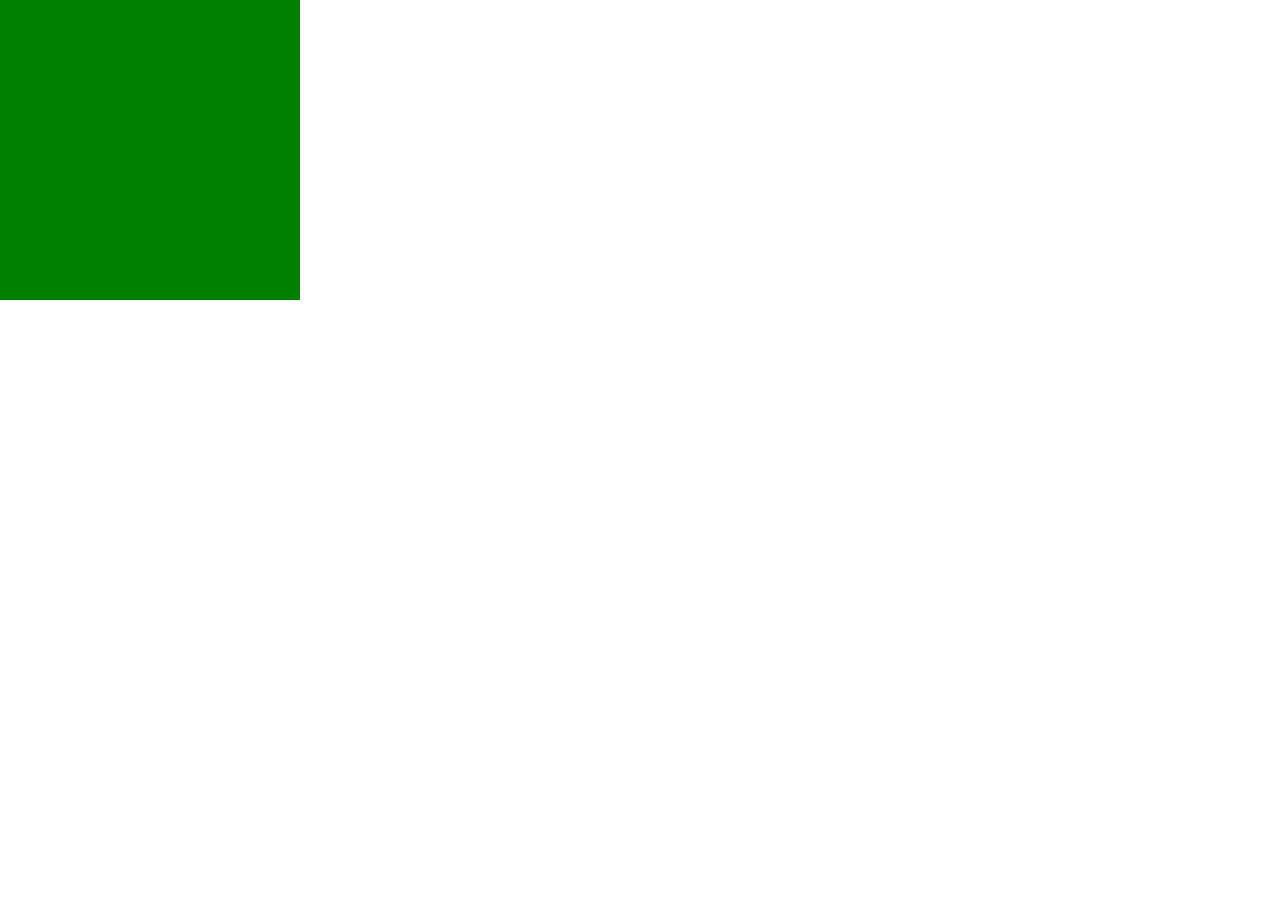
==== position.html @ 7bbb9ec2 "css position" ====
<!DOCTYPE html>
<html lang="en">
<head>
    <meta charset="UTF-8">
    <meta http-equiv="X-UA-Compatible" content="IE=edge">
    <meta name="viewport" content="width=device-width, initial-scale=1.0">
    <title>Document</title>
    <link rel="stylesheet" href="position.css">
</head>
<body>
    <div class="parrent">
        
    </div>
</body>
</html>
---- position.css ----
*{
    margin: 0px;
    padding: 0px;
}

.parrent{
    width: 300px;
    height: 300px;
    background-color: green;
}
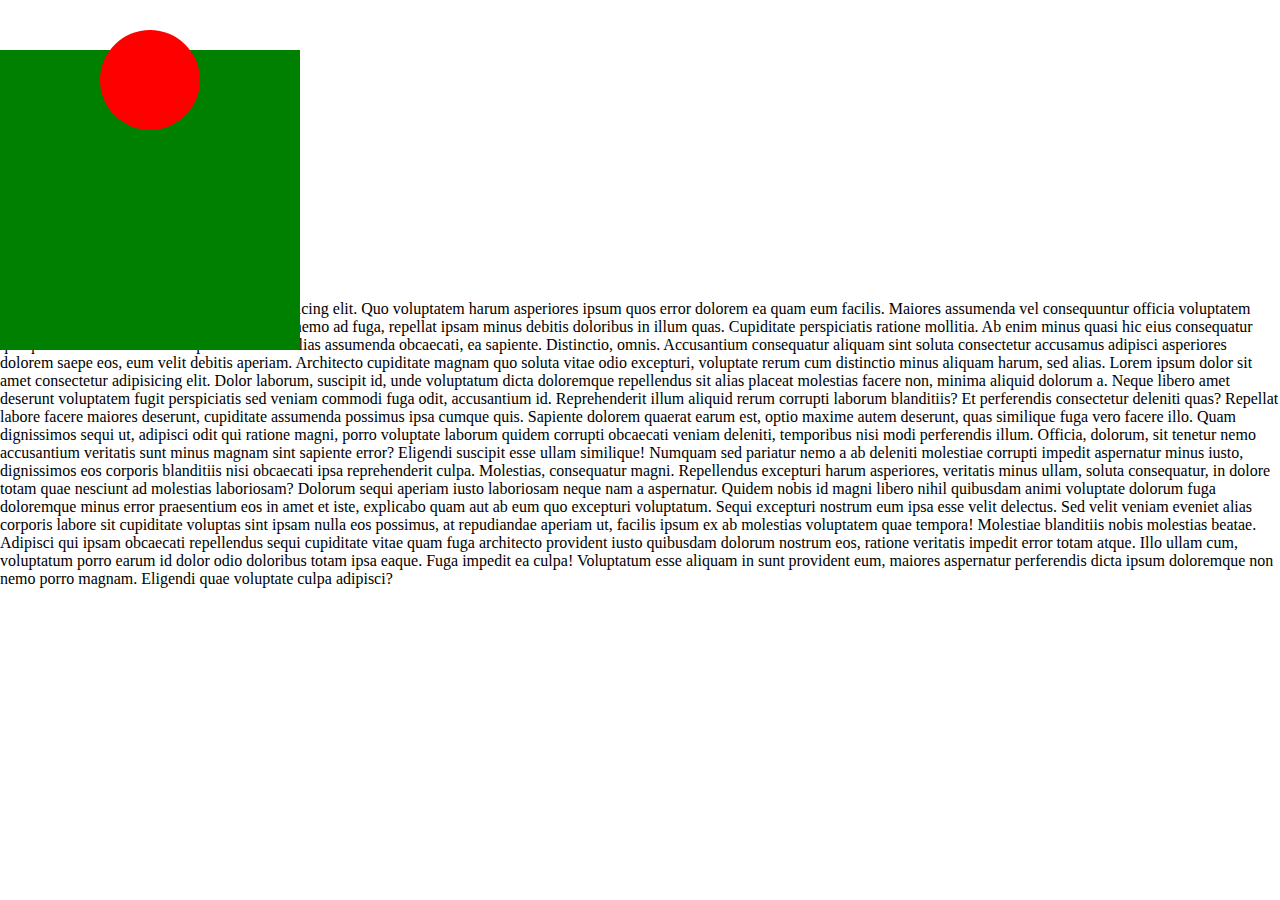
==== commit 99e24455: "update position" ====
--- a/position.html
+++ b/position.html
@@ -8,8 +8,52 @@
     <link rel="stylesheet" href="position.css">
 </head>
 <body>
-    <div class="parrent">
-        
-    </div>
+    <div class="green">
+        <div class="red"></div>
+      </div>
+      <p>
+        Lorem ipsum dolor sit amet consectetur adipisicing elit. Quo voluptatem
+        harum asperiores ipsum quos error dolorem ea quam eum facilis. Maiores
+        assumenda vel consequuntur officia voluptatem quia voluptatibus cum dicta
+        provident, autem nemo ad fuga, repellat ipsam minus debitis doloribus in
+        illum quas. Cupiditate perspiciatis ratione mollitia. Ab enim minus quasi
+        hic eius consequatur quisquam tenetur? Libero et repellendus eius alias
+        assumenda obcaecati, ea sapiente. Distinctio, omnis. Accusantium
+        consequatur aliquam sint soluta consectetur accusamus adipisci asperiores
+        dolorem saepe eos, eum velit debitis aperiam. Architecto cupiditate magnam
+        quo soluta vitae odio excepturi, voluptate rerum cum distinctio minus
+        aliquam harum, sed alias. Lorem ipsum dolor sit amet consectetur
+        adipisicing elit. Dolor laborum, suscipit id, unde voluptatum dicta
+        doloremque repellendus sit alias placeat molestias facere non, minima
+        aliquid dolorum a. Neque libero amet deserunt voluptatem fugit
+        perspiciatis sed veniam commodi fuga odit, accusantium id. Reprehenderit
+        illum aliquid rerum corrupti laborum blanditiis? Et perferendis
+        consectetur deleniti quas? Repellat labore facere maiores deserunt,
+        cupiditate assumenda possimus ipsa cumque quis. Sapiente dolorem quaerat
+        earum est, optio maxime autem deserunt, quas similique fuga vero facere
+        illo. Quam dignissimos sequi ut, adipisci odit qui ratione magni, porro
+        voluptate laborum quidem corrupti obcaecati veniam deleniti, temporibus
+        nisi modi perferendis illum. Officia, dolorum, sit tenetur nemo
+        accusantium veritatis sunt minus magnam sint sapiente error? Eligendi
+        suscipit esse ullam similique! Numquam sed pariatur nemo a ab deleniti
+        molestiae corrupti impedit aspernatur minus iusto, dignissimos eos
+        corporis blanditiis nisi obcaecati ipsa reprehenderit culpa. Molestias,
+        consequatur magni. Repellendus excepturi harum asperiores, veritatis minus
+        ullam, soluta consequatur, in dolore totam quae nesciunt ad molestias
+        laboriosam? Dolorum sequi aperiam iusto laboriosam neque nam a aspernatur.
+        Quidem nobis id magni libero nihil quibusdam animi voluptate dolorum fuga
+        doloremque minus error praesentium eos in amet et iste, explicabo quam aut
+        ab eum quo excepturi voluptatum. Sequi excepturi nostrum eum ipsa esse
+        velit delectus. Sed velit veniam eveniet alias corporis labore sit
+        cupiditate voluptas sint ipsam nulla eos possimus, at repudiandae aperiam
+        ut, facilis ipsum ex ab molestias voluptatem quae tempora! Molestiae
+        blanditiis nobis molestias beatae. Adipisci qui ipsam obcaecati
+        repellendus sequi cupiditate vitae quam fuga architecto provident iusto
+        quibusdam dolorum nostrum eos, ratione veritatis impedit error totam
+        atque. Illo ullam cum, voluptatum porro earum id dolor odio doloribus
+        totam ipsa eaque. Fuga impedit ea culpa! Voluptatum esse aliquam in sunt
+        provident eum, maiores aspernatur perferendis dicta ipsum doloremque non
+        nemo porro magnam. Eligendi quae voluptate culpa adipisci?
+      </p>
 </body>
 </html>--- a/position.css
+++ b/position.css
@@ -3,8 +3,20 @@
     padding: 0px;
 }
 
-.parrent{
+.green{
     width: 300px;
     height: 300px;
     background-color: green;
+    position: relative;
+    top: 50px;
+}
+
+.red{
+    width: 100px;
+    height: 100px;
+    border-radius: 50px;
+    background-color: red;
+    position: absolute;
+    margin-top: -20px;
+    margin-left: 100px;
 }